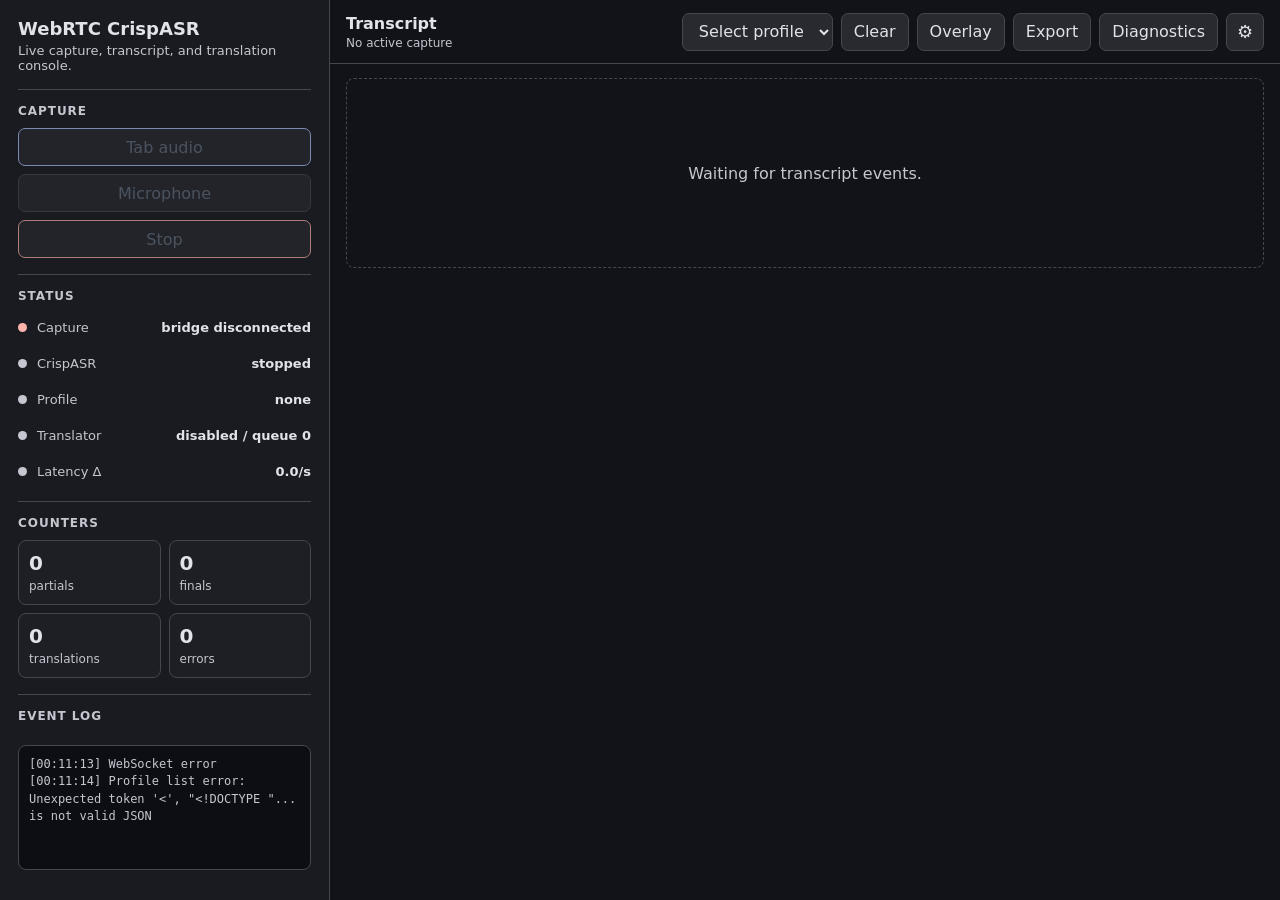
==== static/index.html @ 3038439a "feat: remote ASR backend, Colab support, static HTML UI, CUDA auto-detect - Replace Vue+Pinia fronte" ====
<!doctype html>
<html lang="en">
<head>
<meta charset="utf-8">
<meta name="viewport" content="width=device-width, initial-scale=1">
<title>WebRTC CrispASR</title>
<link rel="stylesheet" href="/static/app.css">
</head>
<body>
<div class="app">
  <aside class="sidebar">
    <div class="brand">
      <h1>WebRTC CrispASR</h1>
      <p>Live capture, transcript, and translation console.</p>
    </div>
    <section class="section">
      <div class="label">Capture</div>
      <div class="button-grid">
        <button type="button" class="primary" id="btn-tab">Tab audio</button>
        <button type="button" id="btn-mic">Microphone</button>
        <button type="button" class="danger" id="btn-stop" disabled>Stop</button>
      </div>
    </section>
    <section class="section">
      <div class="label">Status</div>
      <div id="error-banner" class="error-banner"></div>
      <div class="status-list">
        <div class="status-item"><span class="dot" id="dot-capture"></span><span>Capture</span><strong id="txt-capture">idle</strong></div>
        <div class="status-item"><span class="dot" id="dot-crisp"></span><span>CrispASR</span><strong id="txt-crisp">stopped</strong></div>
        <div class="status-item"><span class="dot" id="dot-profile"></span><span>Profile</span><strong id="txt-profile">none</strong></div>
        <div class="status-item"><span class="dot" id="dot-translator"></span><span>Translator</span><strong id="txt-translator">disabled / queue 0</strong></div>
        <div class="status-item"><span class="dot" id="dot-latency"></span><span>Latency &Delta;</span><strong id="txt-latency">--</strong></div>
      </div>
    </section>
    <section class="section">
      <div class="label">Counters</div>
      <div class="stats">
        <div class="stat"><b id="st-partial">0</b><span>partials</span></div>
        <div class="stat"><b id="st-final">0</b><span>finals</span></div>
        <div class="stat"><b id="st-trans">0</b><span>translations</span></div>
        <div class="stat"><b id="st-err">0</b><span>errors</span></div>
      </div>
    </section>
    <section class="section log-section">
      <div class="label">Event Log</div>
      <pre class="log" id="log"></pre>
    </section>
  </aside>
  <main class="main">
    <header class="toolbar">
      <div class="toolbar-title">
        <h2>Transcript</h2>
        <p id="session-label">No active capture</p>
      </div>
      <div class="toolbar-actions">
        <select class="profile-select" id="profile-select" title="Config profile">
          <option value="" disabled selected>Select profile</option>
        </select>
        <button type="button" id="btn-load" class="icon-button" title="Load profile">↻</button>
        <button type="button" id="btn-clear">Clear</button>
        <button type="button" id="btn-overlay">Overlay</button>
        <button type="button" id="btn-export">Export</button>
        <button type="button" id="btn-diag">Diagnostics</button>
        <div class="settings-wrap">
          <button type="button" class="icon-button" id="btn-settings" title="Settings">⚙</button>
          <div class="settings-popover" id="settings">
            <div class="settings-title">Settings</div>
            <div class="settings-list">
              <label class="check-row"><input type="checkbox" id="set-partials" checked><span>Show partials</span></label>
              <label class="check-row"><input type="checkbox" id="set-scroll" checked><span>Auto scroll</span></label>
              <label class="field-row"><span>Display</span>
                <select id="set-display">
                  <option value="both">Source + translation</option>
                  <option value="translation">Translation only</option>
                </select>
              </label>
              <label class="field-row"><span>Text size</span>
                <div class="range-control">
                  <input type="range" id="set-font" min="14" max="28" step="1" value="18">
                  <output id="set-font-out">18px</output>
                </div>
              </label>
            </div>
          </div>
        </div>
      </div>
    </header>
    <section class="transcript" id="transcript"><div class="empty">Waiting for transcript events.</div></section>
  </main>
</div>
</body>
<script src="/static/app.js?v=2"></script>
</html>
---- static/app.css ----
:root {
  color-scheme: dark;
  --bg: #111318; --panel: #1e1f25; --panel-2: #282a2f; --ink: #e2e2e9;
  --muted: #c5c6d0; --line: #44474f; --green: #47c48b; --yellow: #e4bc5f;
  --red: #ffb4ab; --blue: #aec6ff; --cyan: #dfbcdf;
}
* { box-sizing: border-box; }
body {
  margin: 0; min-height: 100vh; background: var(--bg); color: var(--ink);
  font-family: Inter, ui-sans-serif, system-ui, sans-serif; overflow: hidden;
}
button, select {
  border: 1px solid var(--line); border-radius: 7px; background: var(--panel-2);
  color: var(--ink); font: inherit; min-height: 38px; padding: 0 12px;
}
button { cursor: pointer; }
button:hover { border-color: var(--blue); }
button:disabled { opacity: .65; cursor: not-allowed; color: #657181; }
button.primary { border-color: var(--blue); }
button.danger { border-color: var(--red); }
.app { display: grid; grid-template-columns: minmax(270px, 330px) minmax(0, 1fr); height: 100vh; }
.sidebar {
  border-right: 1px solid var(--line); background: #1a1b20; display: flex;
  flex-direction: column; gap: 16px; min-height: 0; overflow: hidden; padding: 18px;
}
.brand h1 { margin: 0; font-size: 18px; }
.brand p { margin: 4px 0 0; color: var(--muted); font-size: 13px; }
.section { border-top: 1px solid var(--line); display: grid; gap: 10px; padding-top: 14px; }
.log-section { flex: 1; min-height: 0; grid-template-rows: auto minmax(0, 1fr); display: grid; }
.label { color: var(--muted); font-size: 12px; font-weight: 700; letter-spacing: .08em; text-transform: uppercase; }
.button-grid, .status-list { display: grid; gap: 8px; }
.status-item {
  display: grid; grid-template-columns: 10px 1fr auto; gap: 9px; align-items: center; min-height: 28px;
}
.dot { width: 9px; height: 9px; border-radius: 50%; background: var(--muted); }
.dot.ok { background: var(--green); }
.dot.warn { background: var(--yellow); }
.dot.bad { background: var(--red); }
.status-item span:nth-child(2) { color: var(--muted); font-size: 13px; }
.status-item strong { font-size: 13px; overflow: hidden; text-overflow: ellipsis; white-space: nowrap; }
.error-banner {
  display: none; background: #3a1518; border: 1px solid var(--red); border-radius: 8px;
  color: var(--red); font-size: 13px; line-height: 1.35; padding: 10px;
}
.error-banner.show { display: block; }
.stats { display: grid; grid-template-columns: 1fr 1fr; gap: 8px; }
.stat { background: var(--panel); border: 1px solid var(--line); border-radius: 8px; padding: 10px; }
.stat b { display: block; font-size: 20px; }
.stat span { color: var(--muted); font-size: 12px; }
.log {
  background: #0c0e13; border: 1px solid var(--line); border-radius: 8px; color: var(--muted);
  font: 12px/1.45 ui-monospace, Consolas, monospace; min-height: 110px; overflow: auto;
  padding: 10px; white-space: pre-wrap;
}
.main { display: grid; grid-template-rows: auto 1fr; min-width: 0; min-height: 0; overflow: hidden; }
.toolbar {
  display: flex; align-items: center; gap: 10px; border-bottom: 1px solid var(--line);
  min-height: 64px; padding: 12px 16px;
}
.toolbar-title h2 { margin: 0; font-size: 16px; }
.toolbar-title p { margin: 3px 0 0; color: var(--muted); font-size: 12px; }
.toolbar-actions { margin-left: auto; display: flex; flex-wrap: wrap; gap: 8px; align-items: center; }
.profile-select { max-width: 240px; }
.settings-wrap { position: relative; }
.icon-button { min-width: 38px; padding: 0; font-size: 18px; }
.settings-popover {
  display: none; position: absolute; right: 0; top: calc(100% + 8px); width: min(330px, calc(100vw - 32px));
  background: #1a1b20; border: 1px solid var(--line); border-radius: 8px; padding: 14px;
  box-shadow: 0 18px 48px rgba(0,0,0,.42); z-index: 20; gap: 12px;
}
.settings-popover.open { display: grid; }
.settings-title { font-size: 13px; font-weight: 750; }
.settings-list { display: grid; gap: 9px; }
.check-row, .field-row {
  display: grid; gap: 9px; align-items: center; color: var(--muted); font-size: 13px;
}
.check-row { grid-template-columns: auto 1fr; }
.field-row { grid-template-columns: minmax(88px, 1fr) minmax(0, 1.25fr); }
.range-control { display: grid; grid-template-columns: 1fr 44px; gap: 8px; align-items: center; }
.transcript {
  display: grid; gap: 10px; align-content: start; overflow: auto; padding: 14px 16px 22px;
  --transcript-font-size: 18px;
}
.empty {
  border: 1px dashed var(--line); border-radius: 8px; color: var(--muted); min-height: 190px;
  display: grid; place-content: center; text-align: center;
}
.row {
  background: var(--panel); border: 1px solid var(--line); border-left: 4px solid var(--cyan);
  border-radius: 8px; display: grid; gap: 8px; padding: 11px 12px;
}
.row.final { border-left-color: var(--green); }
.row.error { border-left-color: var(--red); }
.meta { display: flex; flex-wrap: wrap; gap: 8px; color: var(--muted); font-size: 12px; }
.badge {
  border: 1px solid var(--line); border-radius: 999px; font-size: 11px; font-weight: 700;
  padding: 4px 7px; text-transform: uppercase;
}
.badge.partial { color: var(--cyan); }
.badge.final { color: var(--green); }
.source, .target {
  font-size: var(--transcript-font-size); line-height: 1.45; white-space: pre-wrap; overflow-wrap: anywhere;
}
.target {
  border-top: 1px solid var(--line); padding-top: 8px;
  font-size: max(14px, calc(var(--transcript-font-size) - 2px)); color: #d8e2ff;
}
.target.pending { color: var(--muted); font-style: italic; }
@media (max-width: 820px) {
  .app { grid-template-columns: 1fr; }
  .sidebar { border-right: 0; border-bottom: 1px solid var(--line); }
}
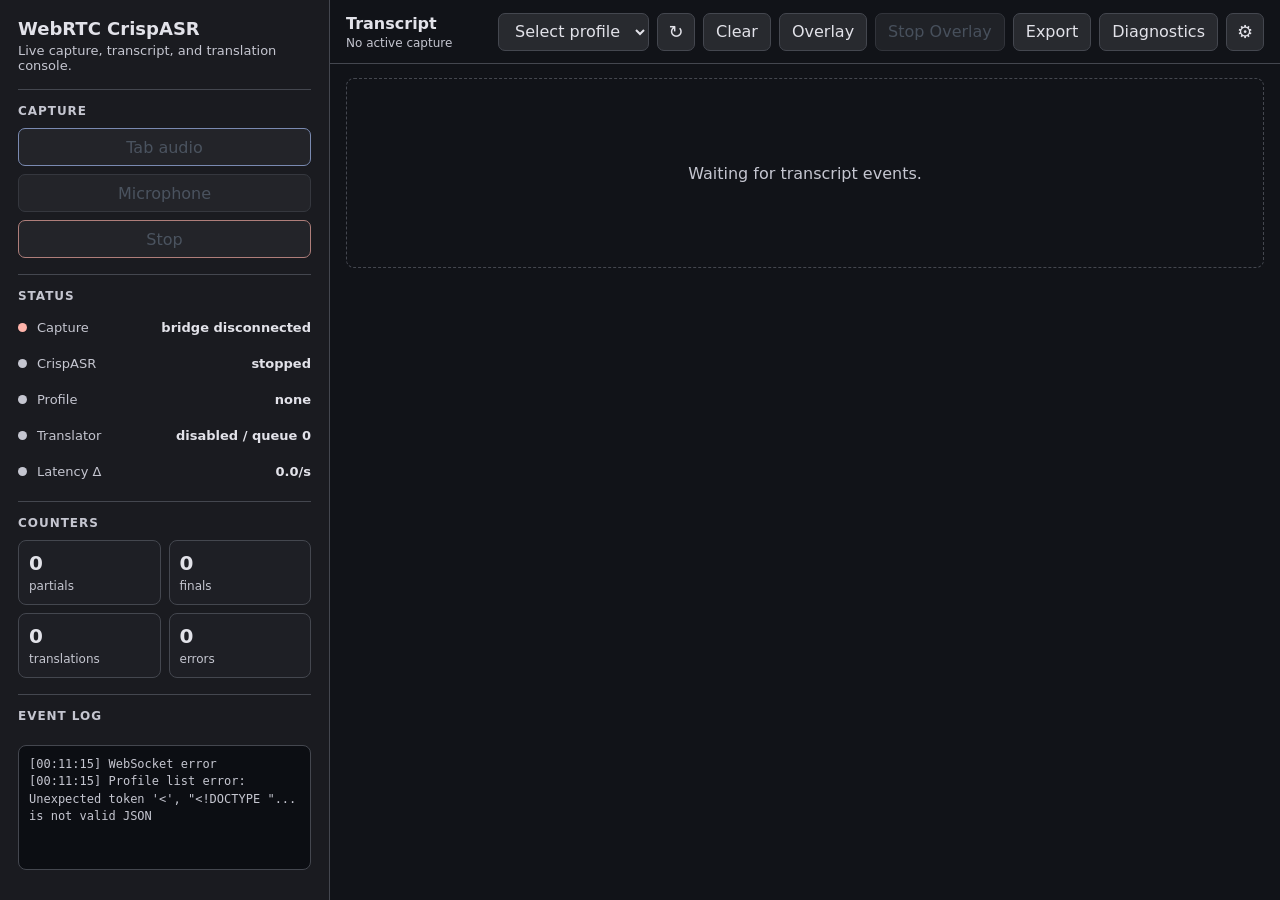
==== commit dcc67648: "feat: rewrite subtitle overlay with display modes, interjection merge, and Qt persistence - Overlay:" ====
--- a/static/index.html
+++ b/static/index.html
@@ -59,6 +59,7 @@
         <button type="button" id="btn-load" class="icon-button" title="Load profile">↻</button>
         <button type="button" id="btn-clear">Clear</button>
         <button type="button" id="btn-overlay">Overlay</button>
+        <button type="button" id="btn-overlay-stop" disabled>Stop Overlay</button>
         <button type="button" id="btn-export">Export</button>
         <button type="button" id="btn-diag">Diagnostics</button>
         <div class="settings-wrap">
@@ -89,5 +90,5 @@
   </main>
 </div>
 </body>
-<script src="/static/app.js?v=2"></script>
+<script src="/static/app.js?v=3"></script>
 </html>
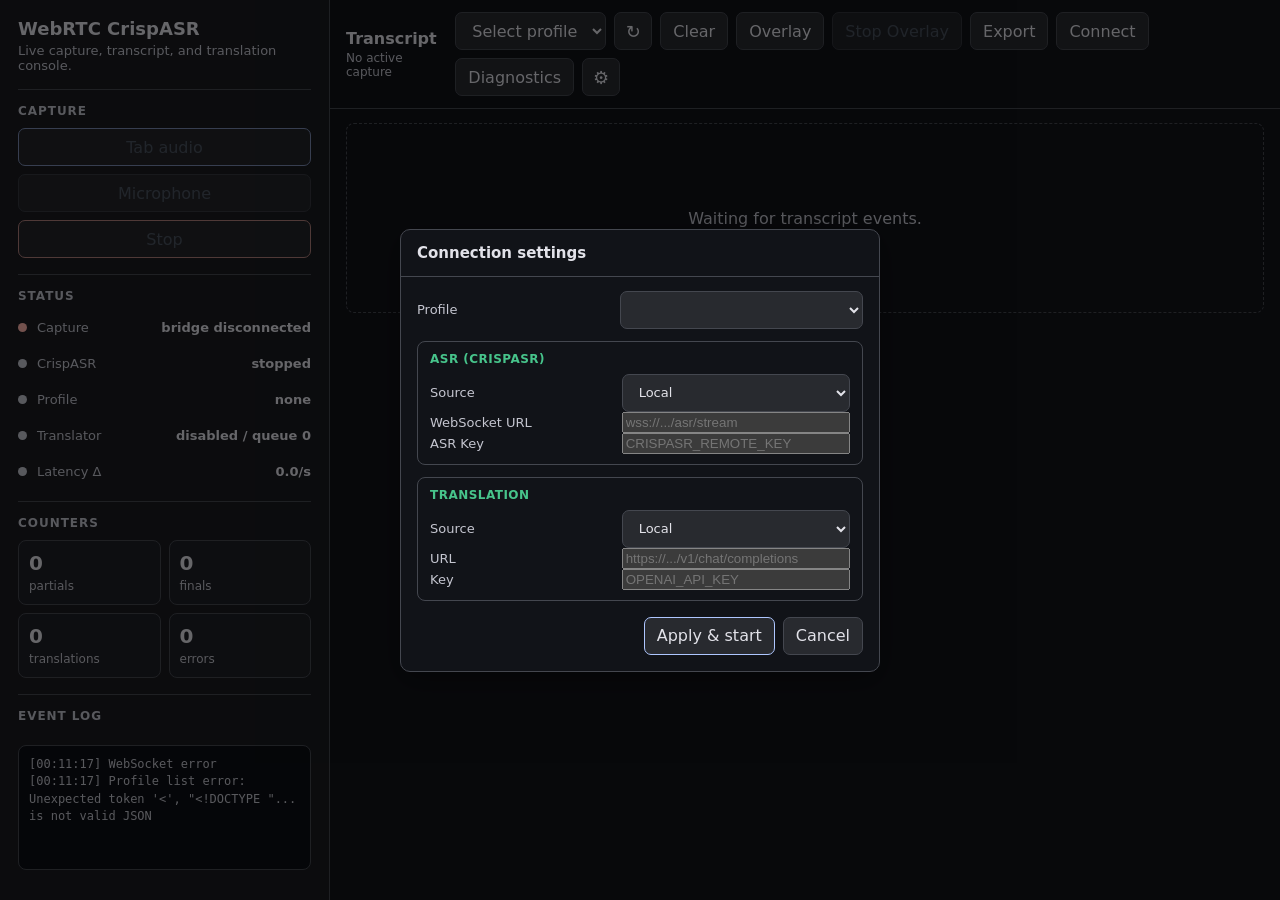
==== commit 42f5a057: "feat: Web UI connection modal with separate ASR/translate keys, replacing colab-token.bat - Add Conn" ====
--- a/static/index.html
+++ b/static/index.html
@@ -61,6 +61,7 @@
         <button type="button" id="btn-overlay">Overlay</button>
         <button type="button" id="btn-overlay-stop" disabled>Stop Overlay</button>
         <button type="button" id="btn-export">Export</button>
+        <button type="button" id="btn-connect" title="Connection settings">Connect</button>
         <button type="button" id="btn-diag">Diagnostics</button>
         <div class="settings-wrap">
           <button type="button" class="icon-button" id="btn-settings" title="Settings">⚙</button>
@@ -89,6 +90,53 @@
     <section class="transcript" id="transcript"><div class="empty">Waiting for transcript events.</div></section>
   </main>
 </div>
+
+<!-- 連線設定 modal -->
+<div class="modal-overlay" id="connect-modal" hidden>
+  <div class="modal">
+    <div class="modal-title">Connection settings</div>
+    <div class="modal-body">
+      <label class="field-row"><span>Profile</span>
+        <select id="conn-profile"></select>
+      </label>
+      <div class="modal-group">
+        <div class="modal-group-title">ASR (CrispASR)</div>
+        <label class="field-row"><span>Source</span>
+          <select id="conn-asr-mode">
+            <option value="local">Local</option>
+            <option value="remote">Notebook / Remote</option>
+          </select>
+        </label>
+        <label class="field-row conn-asr-remote"><span>WebSocket URL</span>
+          <input type="text" id="conn-asr-url" placeholder="wss://.../asr/stream">
+        </label>
+        <label class="field-row conn-asr-remote"><span>ASR Key</span>
+          <input type="password" id="conn-asr-key" placeholder="CRISPASR_REMOTE_KEY">
+        </label>
+      </div>
+      <div class="modal-group">
+        <div class="modal-group-title">Translation</div>
+        <label class="field-row"><span>Source</span>
+          <select id="conn-trans-mode">
+            <option value="local">Local</option>
+            <option value="remote">Notebook / Remote</option>
+            <option value="api">Own API</option>
+          </select>
+        </label>
+        <label class="field-row conn-trans-remote"><span>URL</span>
+          <input type="text" id="conn-trans-url" placeholder="https://.../v1/chat/completions">
+        </label>
+        <label class="field-row conn-trans-remote"><span>Key</span>
+          <input type="password" id="conn-trans-key" placeholder="OPENAI_API_KEY">
+        </label>
+      </div>
+      <div class="modal-actions">
+        <button type="button" id="btn-conn-apply" class="primary">Apply & start</button>
+        <button type="button" id="btn-conn-cancel">Cancel</button>
+      </div>
+    </div>
+  </div>
+</div>
 </body>
 <script src="/static/app.js?v=3"></script>
 </html>
--- a/static/app.css
+++ b/static/app.css
@@ -110,3 +110,20 @@
   .app { grid-template-columns: 1fr; }
   .sidebar { border-right: 0; border-bottom: 1px solid var(--line); }
 }
+
+/* Connection settings modal */
+.modal-overlay {
+  position: fixed; inset: 0; background: rgba(0,0,0,.55);
+  display: flex; align-items: center; justify-content: center; z-index: 100;
+}
+.modal {
+  background: var(--bg); border: 1px solid var(--line); border-radius: 10px;
+  width: min(480px, 92vw); max-height: 90vh; overflow: auto; box-shadow: 0 8px 30px rgba(0,0,0,.4);
+}
+.modal-title { font-size: 15px; font-weight: 700; padding: 14px 16px; border-bottom: 1px solid var(--line); }
+.modal-body { padding: 14px 16px 16px; }
+.modal-group { margin-top: 12px; border: 1px solid var(--line); border-radius: 8px; padding: 10px 12px; }
+.modal-group-title { font-size: 12px; font-weight: 700; color: var(--green); margin-bottom: 8px; text-transform: uppercase; letter-spacing: .04em; }
+.modal-actions { margin-top: 16px; display: flex; gap: 8px; justify-content: flex-end; }
+.modal-actions button { margin: 0; }
+.conn-disabled { opacity: .5; pointer-events: none; }
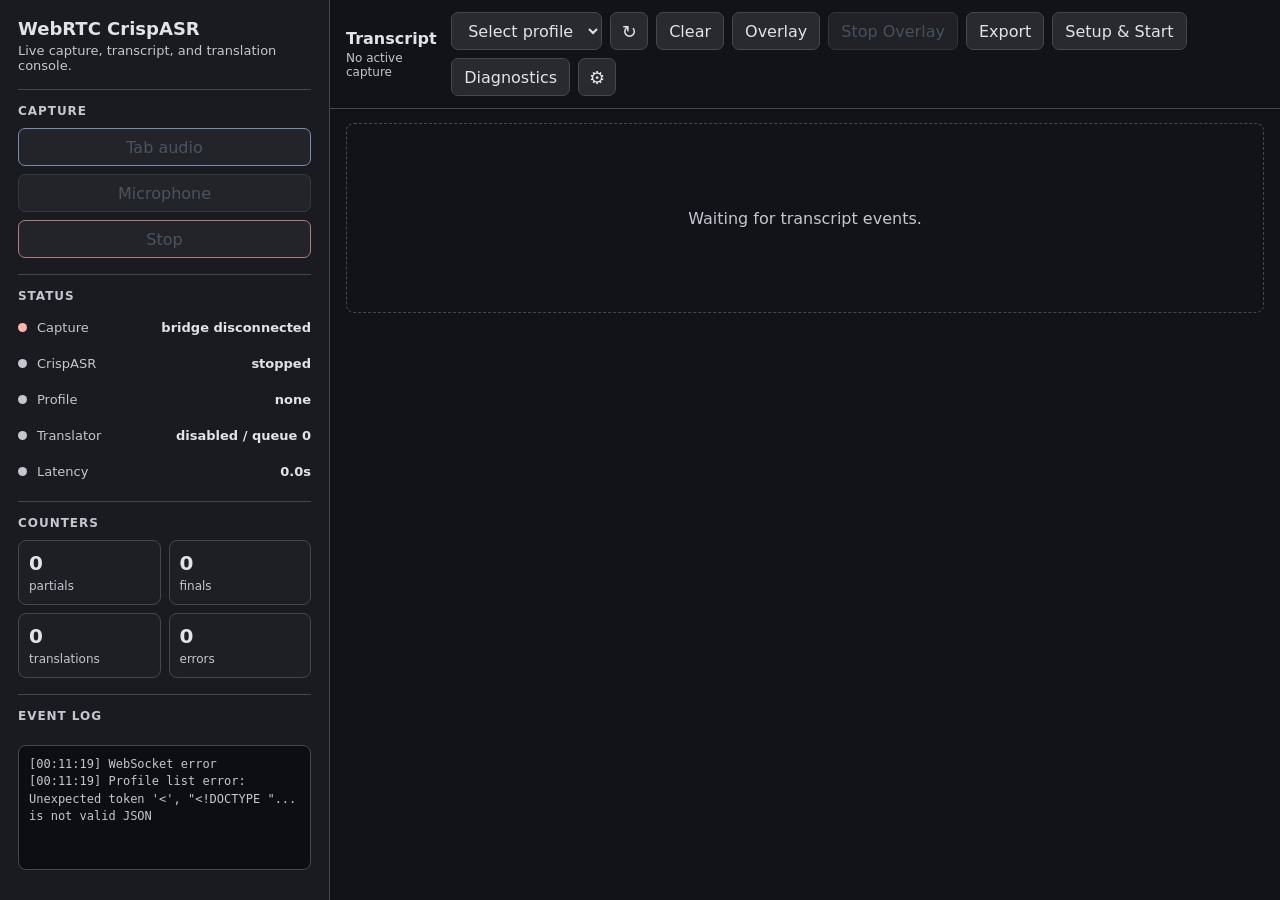
==== commit 261e2cfc: "feat(ui): add Tier 1 & 2 UX improvements" ====
--- a/static/index.html
+++ b/static/index.html
@@ -20,16 +20,22 @@
         <button type="button" id="btn-mic">Microphone</button>
         <button type="button" class="danger" id="btn-stop" disabled>Stop</button>
       </div>
+      <div class="vu-meter" id="vu-meter" title="Live input level from the captured audio">
+        <div class="vu-track"><div class="vu-fill" id="vu-fill"></div></div>
+      </div>
     </section>
     <section class="section">
       <div class="label">Status</div>
-      <div id="error-banner" class="error-banner"></div>
+      <div id="error-banner" class="error-banner">
+        <span id="error-banner-text"></span>
+        <button type="button" class="error-banner-close" id="error-banner-close" title="Dismiss">×</button>
+      </div>
       <div class="status-list">
         <div class="status-item"><span class="dot" id="dot-capture"></span><span>Capture</span><strong id="txt-capture">idle</strong></div>
         <div class="status-item"><span class="dot" id="dot-crisp"></span><span>CrispASR</span><strong id="txt-crisp">stopped</strong></div>
         <div class="status-item"><span class="dot" id="dot-profile"></span><span>Profile</span><strong id="txt-profile">none</strong></div>
         <div class="status-item"><span class="dot" id="dot-translator"></span><span>Translator</span><strong id="txt-translator">disabled / queue 0</strong></div>
-        <div class="status-item"><span class="dot" id="dot-latency"></span><span>Latency &Delta;</span><strong id="txt-latency">--</strong></div>
+        <div class="status-item" title="Audio delay in seconds (delay = how far captions trail the sound; lower is better)"><span class="dot" id="dot-latency"></span><span>Latency</span><strong id="txt-latency">--</strong></div>
       </div>
     </section>
     <section class="section">
@@ -61,7 +67,7 @@
         <button type="button" id="btn-overlay">Overlay</button>
         <button type="button" id="btn-overlay-stop" disabled>Stop Overlay</button>
         <button type="button" id="btn-export">Export</button>
-        <button type="button" id="btn-connect" title="Connection settings">Connect</button>
+        <button type="button" id="btn-connect" title="Configure profile, ASR and translation, then start">Setup &amp; Start</button>
         <button type="button" id="btn-diag">Diagnostics</button>
         <div class="settings-wrap">
           <button type="button" class="icon-button" id="btn-settings" title="Settings">⚙</button>
@@ -137,6 +143,46 @@
     </div>
   </div>
 </div>
+
+<!-- Export subtitles modal -->
+<div class="modal-overlay" id="export-modal" hidden>
+  <div class="modal modal-sm">
+    <div class="modal-title">Export subtitles</div>
+    <div class="modal-body">
+      <label class="field-row"><span>Filename</span>
+        <input type="text" id="export-filename" value="crispasr-subtitles">
+      </label>
+      <label class="field-row"><span>Format</span>
+        <select id="export-format">
+          <option value="vtt">WebVTT (.vtt)</option>
+          <option value="srt">SubRip (.srt)</option>
+          <option value="txt">Plain text (.txt)</option>
+        </select>
+      </label>
+    </div>
+    <div class="modal-actions">
+      <button type="button" id="btn-export-apply" class="primary">Export</button>
+      <button type="button" id="btn-export-cancel">Cancel</button>
+    </div>
+  </div>
+</div>
+
+<!-- Confirm modal -->
+<div class="modal-overlay" id="confirm-modal" hidden>
+  <div class="modal modal-sm">
+    <div class="modal-title">Please confirm</div>
+    <div class="modal-body">
+      <p id="confirm-text" style="margin:0 0 6px;line-height:1.4"></p>
+      <p id="confirm-sub" style="margin:0;color:var(--muted);font-size:13px;line-height:1.4"></p>
+    </div>
+    <div class="modal-actions">
+      <button type="button" id="btn-confirm-ok" class="primary">Continue</button>
+      <button type="button" id="btn-confirm-cancel">Cancel</button>
+    </div>
+  </div>
+</div>
+
+<div class="toast" id="toast" hidden></div>
 </body>
-<script src="/static/app.js?v=3"></script>
+<script src="/static/app.js?v=4"></script>
 </html>
--- a/static/app.css
+++ b/static/app.css
@@ -14,6 +14,10 @@
   color: var(--ink); font: inherit; min-height: 38px; padding: 0 12px;
 }
 button { cursor: pointer; }
+:is(button, select, input, textarea, a):focus-visible {
+  outline: 2px solid var(--blue);
+  outline-offset: 2px;
+}
 button:hover { border-color: var(--blue); }
 button:disabled { opacity: .65; cursor: not-allowed; color: #657181; }
 button.primary { border-color: var(--blue); }
@@ -39,10 +43,17 @@
 .status-item span:nth-child(2) { color: var(--muted); font-size: 13px; }
 .status-item strong { font-size: 13px; overflow: hidden; text-overflow: ellipsis; white-space: nowrap; }
 .error-banner {
-  display: none; background: #3a1518; border: 1px solid var(--red); border-radius: 8px;
-  color: var(--red); font-size: 13px; line-height: 1.35; padding: 10px;
+  display: none; align-items: center; gap: 8px; background: #3a1518;
+  border: 1px solid var(--red); border-radius: 8px; color: var(--red);
+  font-size: 13px; line-height: 1.35; padding: 9px 10px;
 }
-.error-banner.show { display: block; }
+.error-banner.show { display: flex; }
+.error-banner-close {
+  flex-shrink: 0; margin-left: auto; min-width: 26px; min-height: 26px; padding: 0;
+  border: 1px solid var(--red); border-radius: 6px; background: transparent;
+  color: var(--red); font-size: 16px; line-height: 1;
+}
+.error-banner-close:hover { border-color: var(--red); background: rgba(255,180,171,.12); }
 .stats { display: grid; grid-template-columns: 1fr 1fr; gap: 8px; }
 .stat { background: var(--panel); border: 1px solid var(--line); border-radius: 8px; padding: 10px; }
 .stat b { display: block; font-size: 20px; }
@@ -116,6 +127,7 @@
   position: fixed; inset: 0; background: rgba(0,0,0,.55);
   display: flex; align-items: center; justify-content: center; z-index: 100;
 }
+.modal-overlay[hidden] { display: none; }
 .modal {
   background: var(--bg); border: 1px solid var(--line); border-radius: 10px;
   width: min(480px, 92vw); max-height: 90vh; overflow: auto; box-shadow: 0 8px 30px rgba(0,0,0,.4);
@@ -127,3 +139,34 @@
 .modal-actions { margin-top: 16px; display: flex; gap: 8px; justify-content: flex-end; }
 .modal-actions button { margin: 0; }
 .conn-disabled { opacity: .5; pointer-events: none; }
+
+/* ---- Live input level meter ---- */
+.vu-meter { display: none; }
+.vu-meter.active { display: block; }
+.vu-track {
+  height: 8px; border-radius: 999px; background: #0c0e13;
+  border: 1px solid var(--line); overflow: hidden;
+}
+.vu-fill {
+  width: 0%; height: 100%; background: var(--green);
+  transition: width 80ms linear;
+}
+.vu-meter.active .vu-fill.hot { background: linear-gradient(90deg, var(--green), var(--yellow), var(--red)); }
+
+/* ---- Busy button state ---- */
+button.busy { cursor: progress; opacity: .78; pointer-events: none; position: relative; color: transparent; }
+button.busy::after {
+  content: '…'; position: absolute; inset: 0; display: grid;
+  place-content: center; color: var(--ink); font-weight: 700;
+}
+
+/* ---- Toast ---- */
+.toast {
+  position: fixed; left: 50%; bottom: 24px; transform: translateX(-50%);
+  background: #1e2a25; border: 1px solid var(--green); color: var(--ink);
+  padding: 10px 16px; border-radius: 8px; font-size: 13px; z-index: 200;
+  box-shadow: 0 8px 30px rgba(0,0,0,.4); max-width: 90vw;
+}
+.toast.warn { background: #33291a; border-color: var(--yellow); }
+
+.modal.modal-sm { width: min(420px, 92vw); }
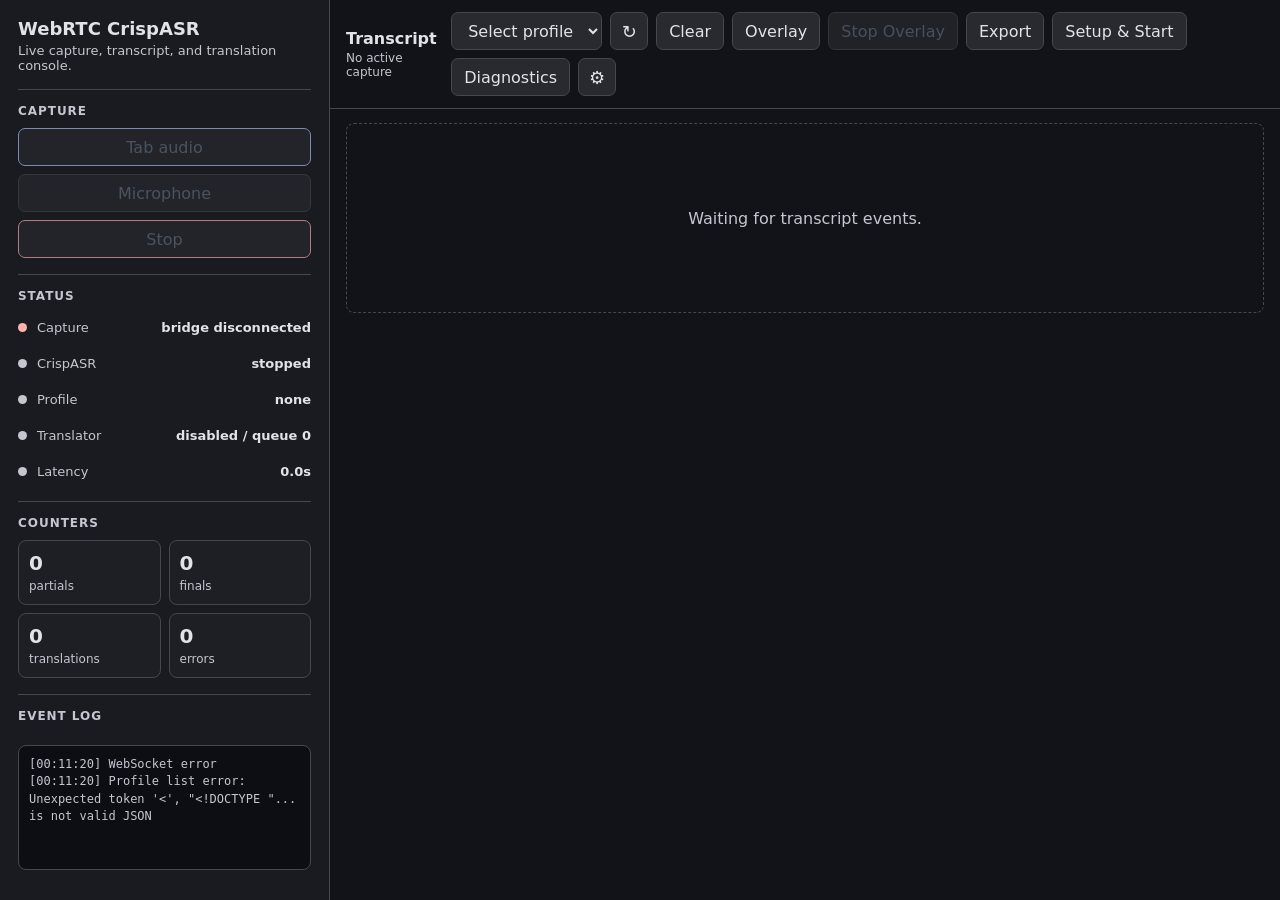
==== commit 0a1edb5c: "Improve Connection settings UI/UX: validation, password reveal, connection test, profile description" ====
--- a/static/index.html
+++ b/static/index.html
@@ -98,47 +98,79 @@
 </div>
 
 <!-- 連線設定 modal -->
-<div class="modal-overlay" id="connect-modal" hidden>
+<div class="modal-overlay" id="connect-modal" hidden role="dialog" aria-modal="true" aria-labelledby="conn-title">
   <div class="modal">
-    <div class="modal-title">Connection settings</div>
+    <div class="modal-title" id="conn-title">Connection settings</div>
     <div class="modal-body">
-      <label class="field-row"><span>Profile</span>
-        <select id="conn-profile"></select>
-      </label>
+      <p class="conn-intro">Choose a profile and configure where ASR & translation run.</p>
+      <div class="conn-profile-block">
+        <label class="field-row" for="conn-profile"><span class="field-label">Profile</span>
+          <select id="conn-profile"></select>
+        </label>
+        <p class="field-hint" id="conn-profile-desc">Select a profile to see its description.</p>
+      </div>
+
       <div class="modal-group">
         <div class="modal-group-title">ASR (CrispASR)</div>
-        <label class="field-row"><span>Source</span>
+        <label class="field-row" for="conn-asr-mode"><span class="field-label">Source</span>
           <select id="conn-asr-mode">
             <option value="local">Local</option>
             <option value="remote">Notebook / Remote</option>
           </select>
         </label>
-        <label class="field-row conn-asr-remote"><span>WebSocket URL</span>
-          <input type="text" id="conn-asr-url" placeholder="wss://.../asr/stream">
-        </label>
-        <label class="field-row conn-asr-remote"><span>ASR Key</span>
-          <input type="password" id="conn-asr-key" placeholder="CRISPASR_REMOTE_KEY">
-        </label>
-      </div>
+        <div class="field-row conn-asr-remote" data-error-for="asr-url">
+          <span class="field-label">WebSocket URL</span>
+          <div class="input-wrap">
+            <input type="text" id="conn-asr-url" placeholder="wss://…/asr/stream" autocomplete="off" spellcheck="false">
+            <p class="field-error" data-error="asr-url"></p>
+          </div>
+        </div>
+        <div class="field-row conn-asr-remote" data-error-for="asr-key">
+          <span class="field-label">ASR Key</span>
+          <div class="input-wrap">
+            <div class="secret-wrap">
+              <input type="password" id="conn-asr-key" placeholder="CRISPASR_REMOTE_KEY" autocomplete="off">
+              <button type="button" class="secret-toggle" data-target="conn-asr-key" title="Show / hide key">👁</button>
+            </div>
+            <p class="field-error" data-error="asr-key"></p>
+          </div>
+        </div>
+      </div>
+
       <div class="modal-group">
         <div class="modal-group-title">Translation</div>
-        <label class="field-row"><span>Source</span>
+        <label class="field-row" for="conn-trans-mode"><span class="field-label">Source</span>
           <select id="conn-trans-mode">
             <option value="local">Local</option>
             <option value="remote">Notebook / Remote</option>
             <option value="api">Own API</option>
           </select>
         </label>
-        <label class="field-row conn-trans-remote"><span>URL</span>
-          <input type="text" id="conn-trans-url" placeholder="https://.../v1/chat/completions">
-        </label>
-        <label class="field-row conn-trans-remote"><span>Key</span>
-          <input type="password" id="conn-trans-key" placeholder="OPENAI_API_KEY">
-        </label>
-      </div>
+        <div class="field-row conn-trans-remote" data-error-for="trans-url">
+          <span class="field-label">URL</span>
+          <div class="input-wrap">
+            <input type="text" id="conn-trans-url" placeholder="https://…/v1/chat/completions" autocomplete="off" spellcheck="false">
+            <p class="field-error" data-error="trans-url"></p>
+          </div>
+        </div>
+        <div class="field-row conn-trans-remote" data-error-for="trans-key">
+          <span class="field-label">Key</span>
+          <div class="input-wrap">
+            <div class="secret-wrap">
+              <input type="password" id="conn-trans-key" placeholder="OPENAI_API_KEY" autocomplete="off">
+              <button type="button" class="secret-toggle" data-target="conn-trans-key" title="Show / hide key">👁</button>
+            </div>
+            <p class="field-error" data-error="trans-key"></p>
+          </div>
+        </div>
+      </div>
+
+      <div class="conn-test-result" id="conn-test-result" hidden></div>
+
       <div class="modal-actions">
+        <button type="button" id="btn-conn-test">Test connection</button>
+        <button type="button" id="btn-conn-cancel">Cancel</button>
         <button type="button" id="btn-conn-apply" class="primary">Apply & start</button>
-        <button type="button" id="btn-conn-cancel">Cancel</button>
       </div>
     </div>
   </div>
--- a/static/app.css
+++ b/static/app.css
@@ -48,6 +48,9 @@
   font-size: 13px; line-height: 1.35; padding: 9px 10px;
 }
 .error-banner.show { display: flex; }
+.error-banner.warn {
+  background: #3a3320; border-color: var(--yellow); color: var(--yellow);
+}
 .error-banner-close {
   flex-shrink: 0; margin-left: auto; min-width: 26px; min-height: 26px; padding: 0;
   border: 1px solid var(--red); border-radius: 6px; background: transparent;
@@ -134,11 +137,38 @@
 }
 .modal-title { font-size: 15px; font-weight: 700; padding: 14px 16px; border-bottom: 1px solid var(--line); }
 .modal-body { padding: 14px 16px 16px; }
-.modal-group { margin-top: 12px; border: 1px solid var(--line); border-radius: 8px; padding: 10px 12px; }
-.modal-group-title { font-size: 12px; font-weight: 700; color: var(--green); margin-bottom: 8px; text-transform: uppercase; letter-spacing: .04em; }
-.modal-actions { margin-top: 16px; display: flex; gap: 8px; justify-content: flex-end; }
+.modal-group { margin-top: 12px; border: 1px solid var(--line); border-radius: 8px; padding: 12px 14px; display: grid; gap: 12px; }
+.modal-group-title { font-size: 12px; font-weight: 700; color: var(--green); text-transform: uppercase; letter-spacing: .04em; }
+.conn-intro { margin: 0 0 14px; color: var(--muted); font-size: 12.5px; line-height: 1.5; }
+.conn-profile-block { margin-bottom: 4px; }
+.field-hint { margin: 6px 0 0; color: var(--muted); font-size: 12px; line-height: 1.45; }
+.input-wrap { min-width: 0; display: grid; gap: 4px; }
+.field-error { margin: 0; color: var(--red); font-size: 12px; line-height: 1.35; }
+.field-error:empty { display: none; }
+.field-row.has-error input { border-color: var(--red); }
+.secret-wrap { display: grid; grid-template-columns: 1fr auto; gap: 6px; align-items: center; }
+.secret-wrap input { min-width: 0; }
+.secret-toggle { min-width: 34px; min-height: 34px; padding: 0; font-size: 15px; line-height: 1; }
+.secret-toggle.reveal { border-color: var(--blue); }
+.conn-test-result {
+  margin-top: 14px; border: 1px solid var(--line); border-radius: 8px;
+  padding: 10px 12px; display: grid; gap: 8px; font-size: 13px;
+}
+.conn-test-result.ok { border-color: var(--green); background: rgba(71,196,139,.08); }
+.conn-test-result.err { border-color: var(--red); background: rgba(255,180,171,.08); }
+.tr-item { display: flex; gap: 8px; line-height: 1.45; }
+.tr-item b { flex-shrink: 0; color: var(--muted); min-width: 84px; }
+.tr-item.ok { color: var(--green); }
+.tr-item.err { color: var(--red); }
+.tr-err { color: var(--red); line-height: 1.45; }
+.modal-actions { margin-top: 16px; display: flex; gap: 8px; }
 .modal-actions button { margin: 0; }
-.conn-disabled { opacity: .5; pointer-events: none; }
+.modal-actions #btn-conn-test { margin-right: auto; }
+.conn-disabled { opacity: .38; pointer-events: none; transition: opacity .18s ease; }
+
+@media (max-width: 460px) {
+  .field-row { grid-template-columns: 1fr; gap: 5px; }
+}
 
 /* ---- Live input level meter ---- */
 .vu-meter { display: none; }
